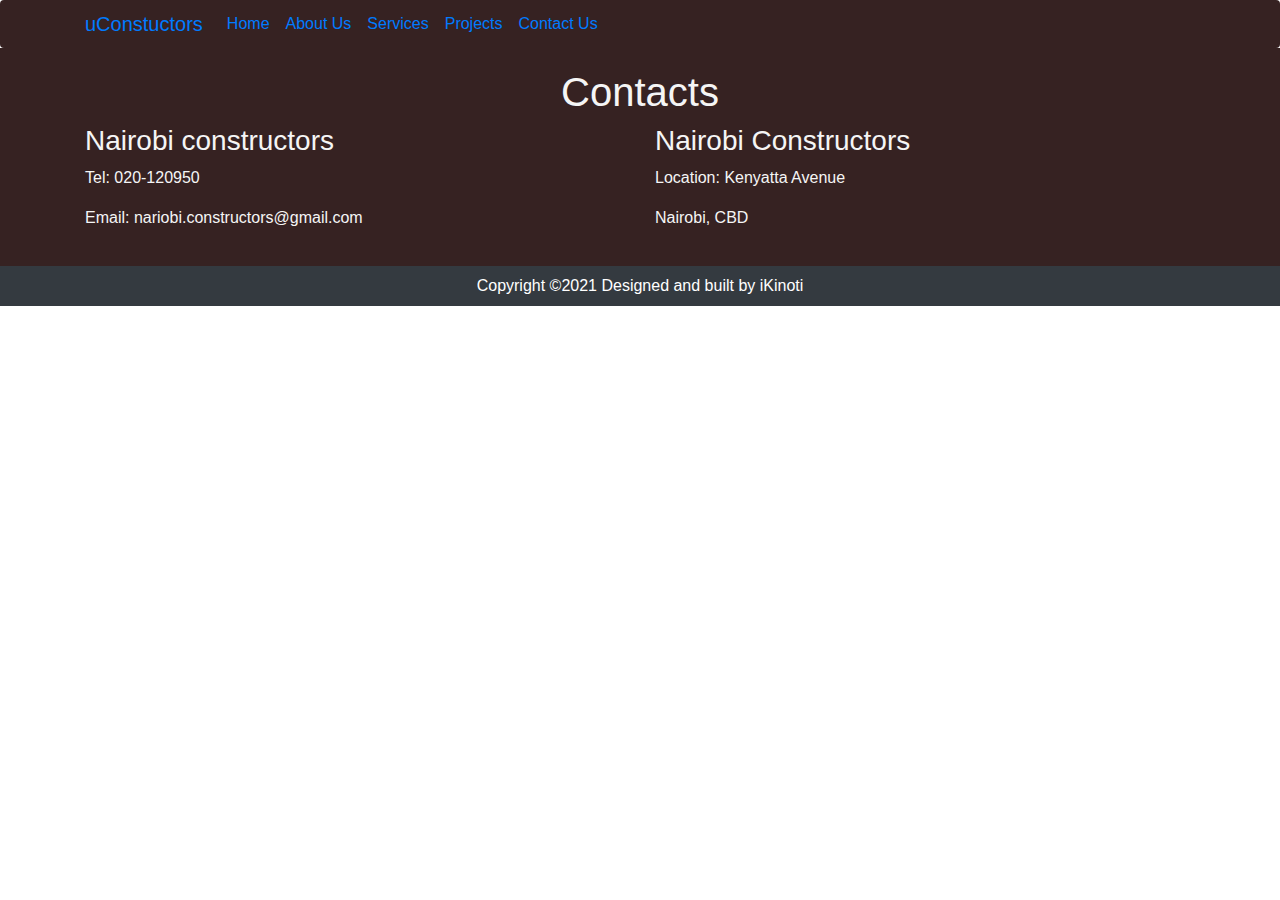
==== about.html @ 1c808e6c "adding navbar and footer to about page" ====
<!DOCTYPE html>
<html lang="en">
<head>
    <meta charset="UTF-8">
    <meta http-equiv="X-UA-Compatible" content="IE=edge">
    <meta name="viewport" content="width=device-width, initial-scale=1.0">
    <link rel="stylesheet" href="https://stackpath.bootstrapcdn.com/bootstrap/4.3.1/css/bootstrap.min.css" integrity="sha384-ggOyR0iXCbMQv3Xipma34MD+dH/1fQ784/j6cY/iJTQUOhcWr7x9JvoRxT2MZw1T" crossorigin="anonymous">
    <link rel="stylesheet" href="css/style.css">
    <script src="https://code.jquery.com/jquery-3.6.0.js" integrity="sha256-H+K7U5CnXl1h5ywQfKtSj8PCmoN9aaq30gDh27Xc0jk=" crossorigin="anonymous"></script>
    <script src="js/script.js"></script>
    <title>About Us</title>
</head>
<body>
    <nav
      class="navbar navbar-expand-lg navbar-darkshadow p-1 mb-1 rounded fixed-top "id="navbar">
      <div class="container">
        <a href="index.html" class="navbar-brand fw-bold fs-2">uConstuctors</a>
        <button
          class="navbar-toggler"
          type="button"
          data-bs-toggle="collapse"
          data-bs-target="#navmenu"
        >
          <span class="navbar-toggler-icon"></span>
        </button>
        <div class="collapse navbar-collapse" id="navmenu">
          <ul class="navbar-nav ms-auto fs-4">
            <li class="nav-item">
              <a href="#index.html" class="nav-link">Home</a>
            </li>
            <li class="nav-item">
              <a href="about.html" class="nav-link">About Us</a>
            </li>
            <li class="nav-item">
              <a href="service.html" class="nav-link">Services</a>
            </li>
            <li class="nav-item">
              <a href="project.html" class="nav-link">Projects</a>
            </li>
            <li class="nav-item">
              <a href="contact.html" class="nav-link">Contact Us</a>
            </li>
          </ul>
        </div>
      </div>
    </nav>

<section id="contactf" class="mt-5">
      <div class="container">
        <h1 class="text-center">Contacts</h1>
        <div class="row">
          <div class="col-md-6">
            <h3>Nairobi constructors</h3>
            <p>Tel: 020-120950</p>
            <p>Email: nariobi.constructors@gmail.com</p>
          </div>
          <div class="col-md-6">
            <h3>Nairobi Constructors</h3>
            <p>Location: Kenyatta Avenue</p>
            <p>Nairobi, CBD</p>
          </div>
        </div>
      </div>
    </section>
    <footer class="bg-dark text-center text-white">
      <div class="container">
        <p class="copyright mb-0 py-2">
          Copyright &copy;2021 Designed and built by iKinoti
        </p>
      </div>
    </footer>
</body>
</html>
---- css/style.css ----
#navbar {
  background-color: #362222
;
  color: whitesmoke;
}
#contactf {
  background-color: #362222
;
  color: whitesmoke;
  padding: 20px;
}
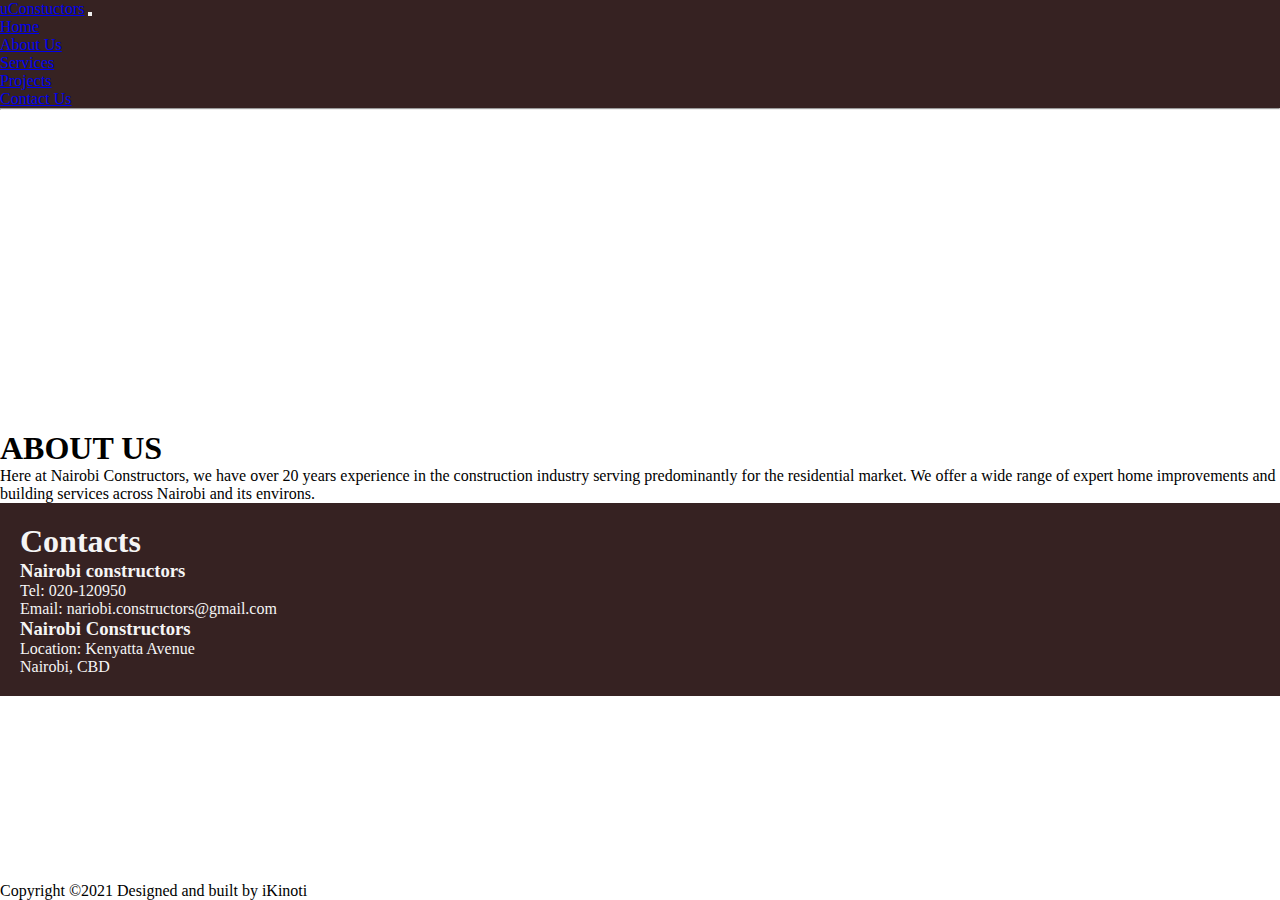
==== commit 6f18b839: "adding services" ====
--- a/about.html
+++ b/about.html
@@ -4,23 +4,19 @@
     <meta charset="UTF-8">
     <meta http-equiv="X-UA-Compatible" content="IE=edge">
     <meta name="viewport" content="width=device-width, initial-scale=1.0">
-    <link rel="stylesheet" href="https://stackpath.bootstrapcdn.com/bootstrap/4.3.1/css/bootstrap.min.css" integrity="sha384-ggOyR0iXCbMQv3Xipma34MD+dH/1fQ784/j6cY/iJTQUOhcWr7x9JvoRxT2MZw1T" crossorigin="anonymous">
+    <link href="https://cdn.jsdelivr.net/npm/bootstrap@5.0.2/dist/css/bootstrap.min.css" 
+    rel="stylesheet" integrity="sha384-EVSTQN3/azprG1Anm3QDgpJLIm9Nao0Yz1ztcQTwFspd3yD65VohhpuuCOmLASjC" crossorigin="anonymous">
     <link rel="stylesheet" href="css/style.css">
     <script src="https://code.jquery.com/jquery-3.6.0.js" integrity="sha256-H+K7U5CnXl1h5ywQfKtSj8PCmoN9aaq30gDh27Xc0jk=" crossorigin="anonymous"></script>
     <script src="js/script.js"></script>
-    <title>About Us</title>
+    <title>About</title>
 </head>
 <body>
     <nav
       class="navbar navbar-expand-lg navbar-darkshadow p-1 mb-1 rounded fixed-top "id="navbar">
       <div class="container">
         <a href="index.html" class="navbar-brand fw-bold fs-2">uConstuctors</a>
-        <button
-          class="navbar-toggler"
-          type="button"
-          data-bs-toggle="collapse"
-          data-bs-target="#navmenu"
-        >
+        <button class="navbar-toggler" type="button" data-bs-toggle="collapse" data-bs-target="#navmenu">
           <span class="navbar-toggler-icon"></span>
         </button>
         <div class="collapse navbar-collapse" id="navmenu">
@@ -45,7 +41,19 @@
       </div>
     </nav>
 
-<section id="contactf" class="mt-5">
+    <hr>
+
+    <section class="about" >
+      <div class="container">
+        <h1>ABOUT US</h1>
+        <p>Here at Nairobi Constructors, we have over 20 years experience
+           in the construction industry serving predominantly for the residential 
+           market. We offer a wide range of expert home improvements and building 
+           services across Nairobi and its environs.</p>
+      </div>
+    </section>
+
+    <section id="contactf" class="mt-5">
       <div class="container">
         <h1 class="text-center">Contacts</h1>
         <div class="row">
@@ -68,6 +76,6 @@
           Copyright &copy;2021 Designed and built by iKinoti
         </p>
       </div>
-    </footer>
+    </footer> 
 </body>
 </html>--- a/css/style.css
+++ b/css/style.css
@@ -1,11 +1,26 @@
+*{
+  padding: 0;
+  margin: 0;
+}
 #navbar {
-  background-color: #362222
-;
+  background-color: #362222;
   color: whitesmoke;
+  align-items: center;
 }
+
+.about{
+  align-items: center;
+  justify-content: center;
+  margin-top: 25%;
+}
+footer{
+  position: absolute;
+  bottom: 0;
+  width: 100%
+}
+
 #contactf {
-  background-color: #362222
-;
+  background-color: #362222;
   color: whitesmoke;
   padding: 20px;
-}+}
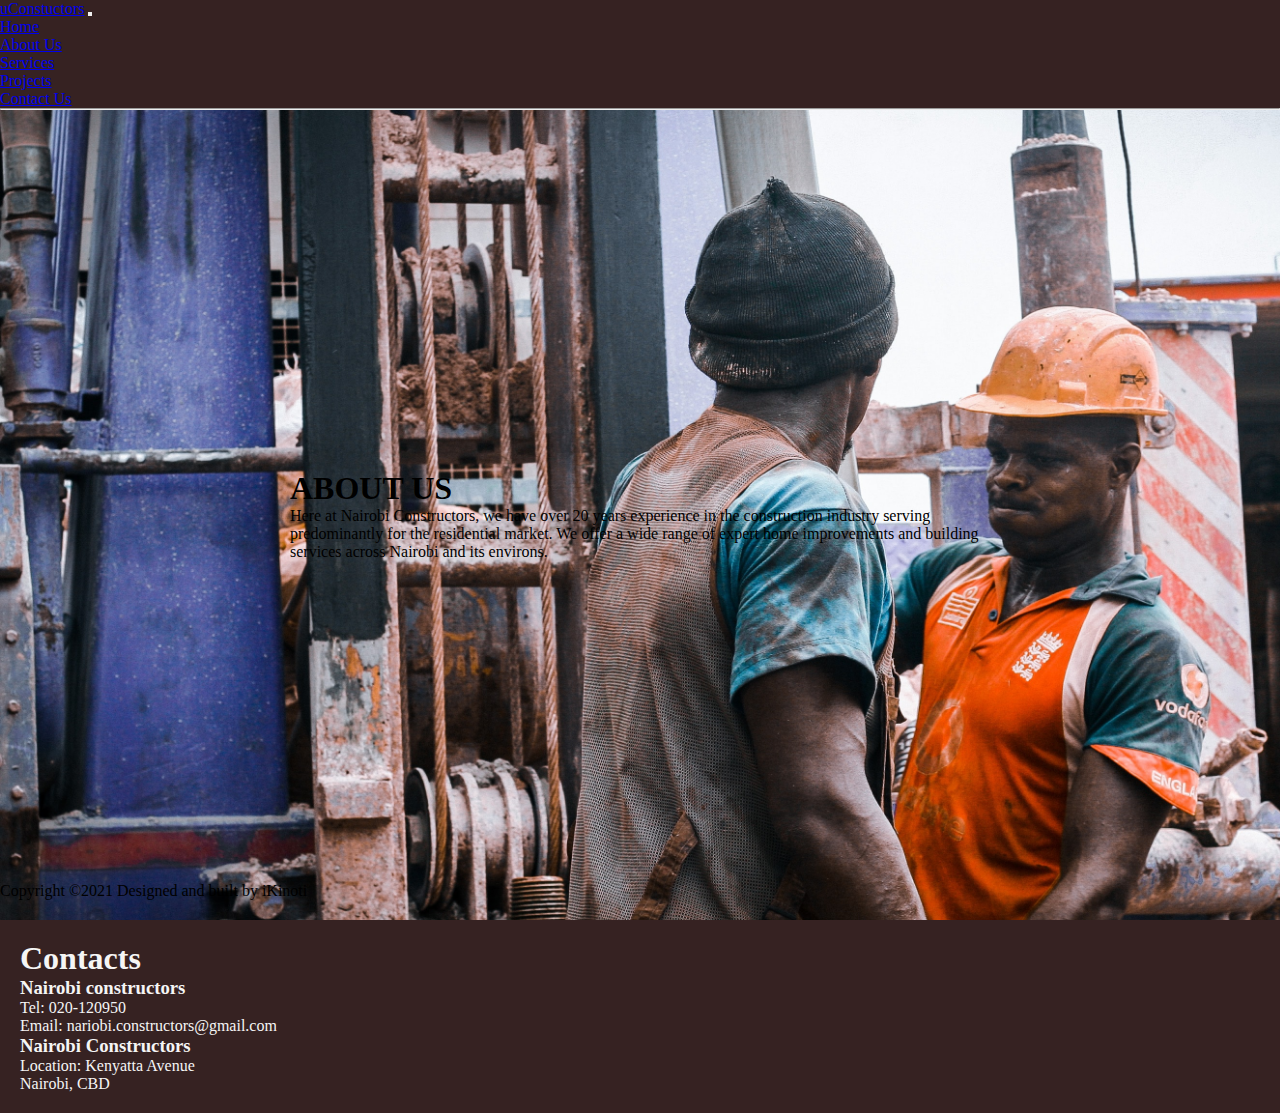
==== commit f3c8e702: "add about background image" ====
--- a/about.html
+++ b/about.html
@@ -44,12 +44,14 @@
     <hr>
 
     <section class="about" >
-      <div class="container">
-        <h1>ABOUT US</h1>
-        <p>Here at Nairobi Constructors, we have over 20 years experience
-           in the construction industry serving predominantly for the residential 
-           market. We offer a wide range of expert home improvements and building 
-           services across Nairobi and its environs.</p>
+      <div class="wrap">
+        <h1 class="text-center uppercase">ABOUT US</h1>
+        <div>
+          <p>Here at Nairobi Constructors, we have over 20 years experience
+            in the construction industry serving predominantly for the residential 
+            market. We offer a wide range of expert home improvements and building 
+            services across Nairobi and its environs.</p>
+        </div>
       </div>
     </section>
 
--- a/css/style.css
+++ b/css/style.css
@@ -1,6 +1,11 @@
 *{
   padding: 0;
   margin: 0;
+}
+body{
+  background-image: url(../assets/daniel-mensah-boafo-CPlVvVibKhA-unsplash.jpg);
+  background-size: cover;
+  background-repeat: no-repeat;
 }
 #navbar {
   background-color: #362222;
@@ -11,8 +16,15 @@
 .about{
   align-items: center;
   justify-content: center;
-  margin-top: 25%;
+  display: flex;
+  height: 90vh;
 }
+.wrap{
+  align-items: center;
+  justify-content: center;
+  max-width: 700px;
+}
+
 footer{
   position: absolute;
   bottom: 0;
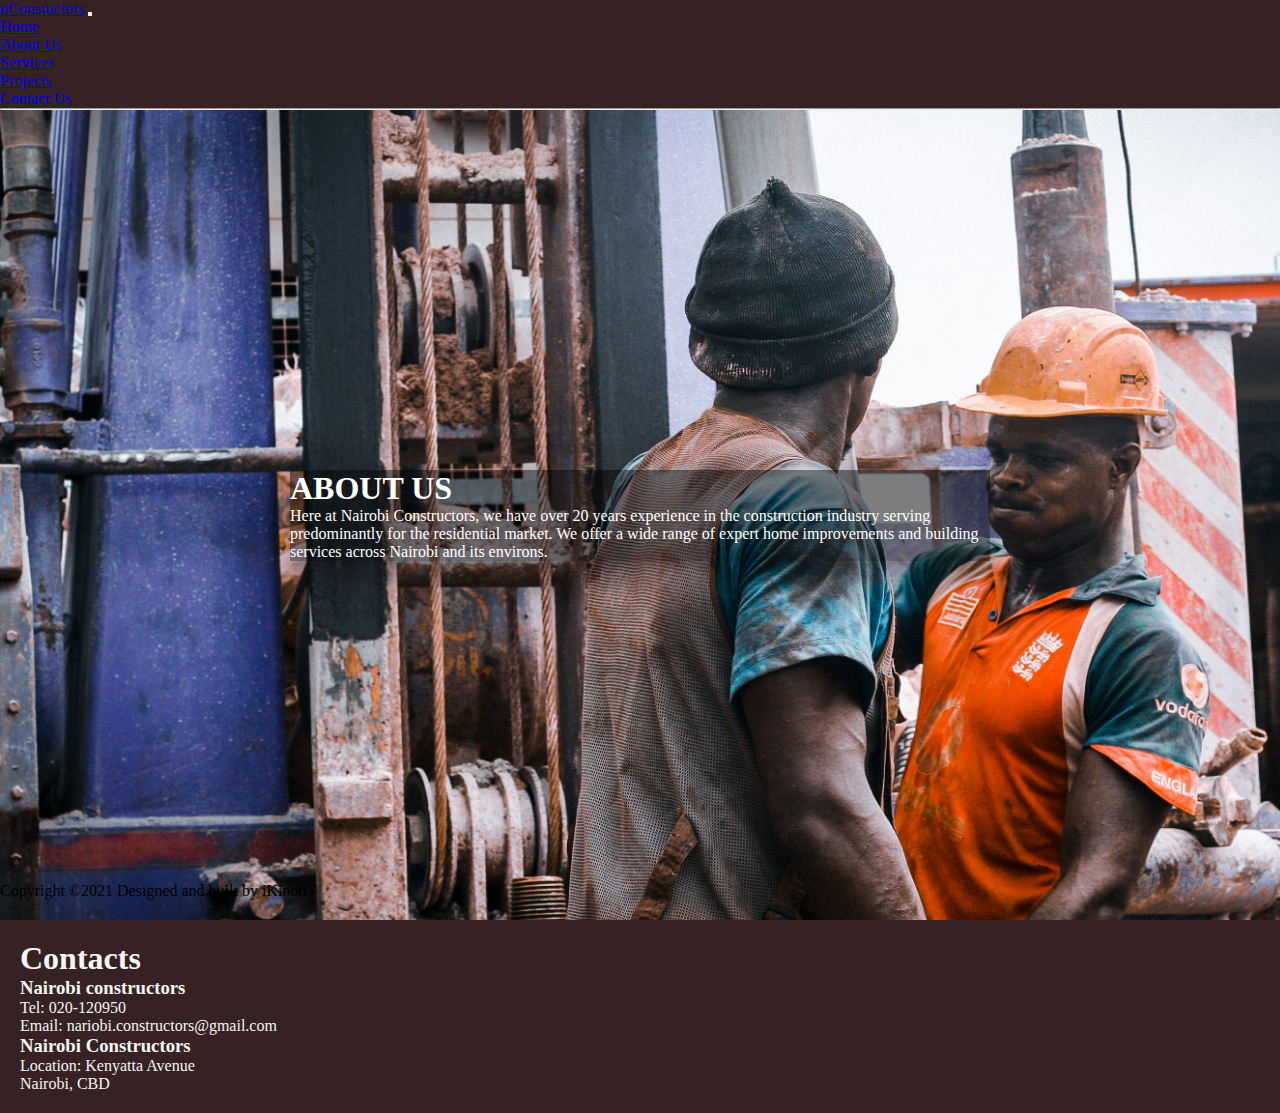
==== commit e93105b1: "styling about page" ====
--- a/about.html
+++ b/about.html
@@ -47,7 +47,7 @@
       <div class="wrap">
         <h1 class="text-center uppercase">ABOUT US</h1>
         <div>
-          <p>Here at Nairobi Constructors, we have over 20 years experience
+          <p class="text-center">Here at Nairobi Constructors, we have over 20 years experience
             in the construction industry serving predominantly for the residential 
             market. We offer a wide range of expert home improvements and building 
             services across Nairobi and its environs.</p>
--- a/css/style.css
+++ b/css/style.css
@@ -20,9 +20,12 @@
   height: 90vh;
 }
 .wrap{
+  color: #fff;
   align-items: center;
   justify-content: center;
   max-width: 700px;
+  background: rgba(0, 0, 0, 0.5);
+  box-shadow: 0 15px 35px rgba(0, 0, 0, 0.5);
 }
 
 footer{
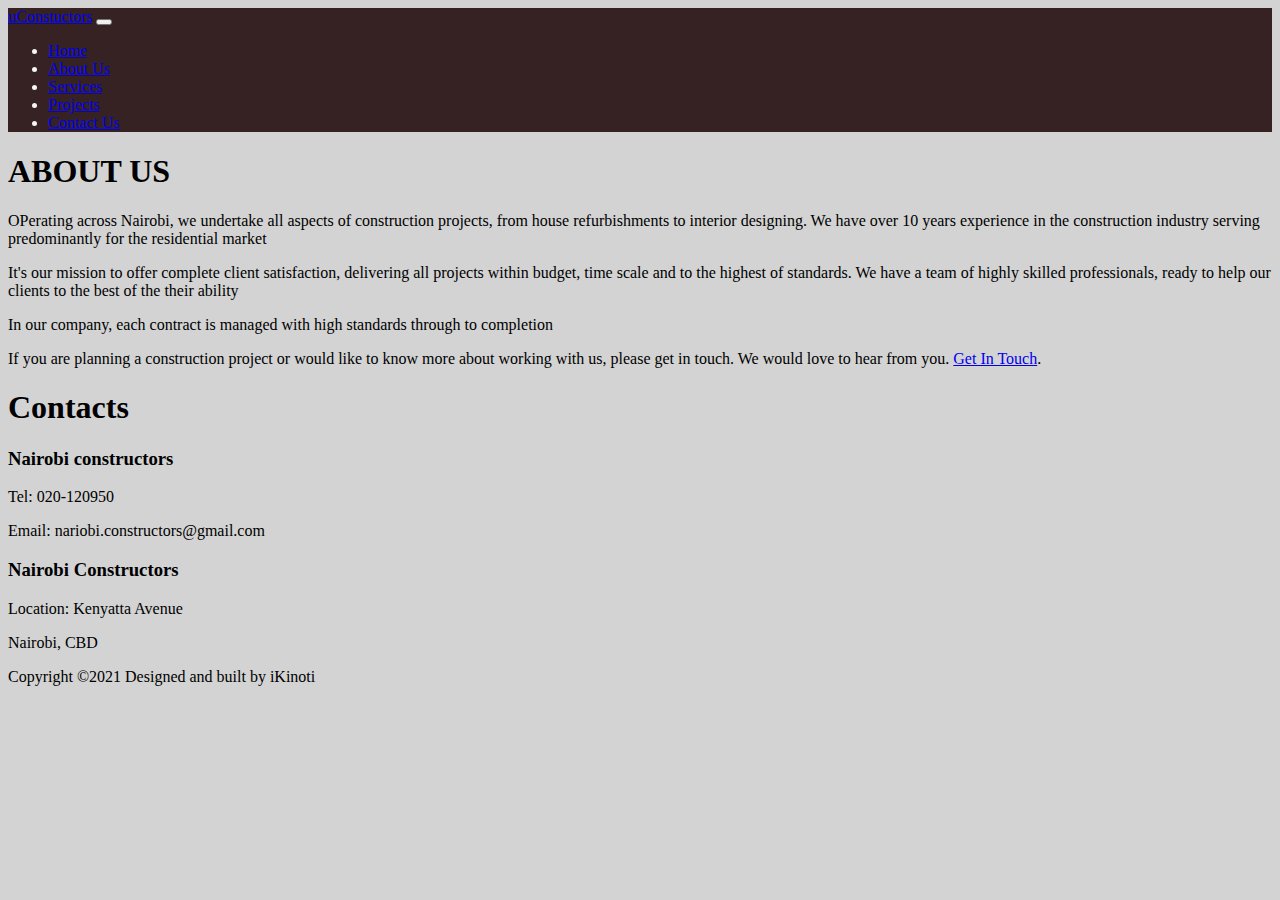
==== commit 7ea2ae67: "Add about section" ====
--- a/about.html
+++ b/about.html
@@ -1,22 +1,46 @@
 <!DOCTYPE html>
 <html lang="en">
-<head>
-    <meta charset="UTF-8">
-    <meta http-equiv="X-UA-Compatible" content="IE=edge">
-    <meta name="viewport" content="width=device-width, initial-scale=1.0">
-    <link href="https://cdn.jsdelivr.net/npm/bootstrap@5.0.2/dist/css/bootstrap.min.css" 
-    rel="stylesheet" integrity="sha384-EVSTQN3/azprG1Anm3QDgpJLIm9Nao0Yz1ztcQTwFspd3yD65VohhpuuCOmLASjC" crossorigin="anonymous">
-    <link rel="stylesheet" href="css/style.css">
-    <script src="https://code.jquery.com/jquery-3.6.0.js" integrity="sha256-H+K7U5CnXl1h5ywQfKtSj8PCmoN9aaq30gDh27Xc0jk=" crossorigin="anonymous"></script>
+  <head>
+    <meta charset="UTF-8" />
+    <meta http-equiv="X-UA-Compatible" content="IE=edge" />
+    <meta name="viewport" content="width=device-width, initial-scale=1.0" />
+    <link rel="head icon" href="./assets/logo2.png" type="image/png" />
+    <link
+      href="https://cdn.jsdelivr.net/npm/bootstrap@5.0.2/dist/css/bootstrap.min.css"
+      rel="stylesheet"
+      integrity="sha384-EVSTQN3/azprG1Anm3QDgpJLIm9Nao0Yz1ztcQTwFspd3yD65VohhpuuCOmLASjC"
+      crossorigin="anonymous"
+    />
+    <link rel="stylesheet" href="./css/style.css" />
+    <script
+      src="https://code.jquery.com/jquery-3.6.0.js"
+      integrity="sha256-H+K7U5CnXl1h5ywQfKtSj8PCmoN9aaq30gDh27Xc0jk="
+      crossorigin="anonymous"
+    ></script>
     <script src="js/script.js"></script>
-    <title>About</title>
-</head>
-<body>
+    <title>About Us</title>
+  </head>
+  <body>
     <nav
-      class="navbar navbar-expand-lg navbar-darkshadow p-1 mb-1 rounded fixed-top "id="navbar">
+      class="
+        navbar navbar-expand-lg navbar-dark
+        shadow
+        p-1
+        mb-1
+        rounded
+        fixed-top
+      "
+      id="navbar"
+    >
       <div class="container">
         <a href="index.html" class="navbar-brand fw-bold fs-2">uConstuctors</a>
-        <button class="navbar-toggler" type="button" data-bs-toggle="collapse" data-bs-target="#navmenu">
+
+        <button
+          class="navbar-toggler"
+          type="button"
+          data-bs-toggle="collapse"
+          data-bs-target="#navmenu"
+        >
           <span class="navbar-toggler-icon"></span>
         </button>
         <div class="collapse navbar-collapse" id="navmenu">
@@ -41,16 +65,33 @@
       </div>
     </nav>
 
-    <hr>
+    <!-- end of nav bar section -->
 
-    <section class="about" >
+    <section class="about">
       <div class="wrap">
         <h1 class="text-center uppercase">ABOUT US</h1>
         <div>
-          <p class="text-center">Here at Nairobi Constructors, we have over 20 years experience
-            in the construction industry serving predominantly for the residential 
-            market. We offer a wide range of expert home improvements and building 
-            services across Nairobi and its environs.</p>
+          <p class="text-center">
+            OPerating across Nairobi, we undertake all aspects of construction
+            projects, from house refurbishments to interior designing. We have
+            over 10 years experience in the construction industry serving
+            predominantly for the residential market
+          </p>
+          <p>
+            It's our mission to offer complete client satisfaction, delivering
+            all projects within budget, time scale and to the highest of
+            standards. We have a team of highly skilled professionals, ready to
+            help our clients to the best of the their ability
+          </p>
+          <p>
+            In our company, each contract is managed with high standards through
+            to completion
+          </p>
+          <p>
+            If you are planning a construction project or would like to know
+            more about working with us, please get in touch. We would love to
+            hear from you. <a href="contact.html">Get In Touch</a>.
+          </p>
         </div>
       </div>
     </section>
@@ -78,6 +119,6 @@
           Copyright &copy;2021 Designed and built by iKinoti
         </p>
       </div>
-    </footer> 
-</body>
-</html>+    </footer>
+  </body>
+</html>
--- a/css/style.css
+++ b/css/style.css
@@ -1,41 +1,21 @@
-*{
-  padding: 0;
-  margin: 0;
-}
-body{
-  background-image: url(../assets/daniel-mensah-boafo-CPlVvVibKhA-unsplash.jpg);
-  background-size: cover;
-  background-repeat: no-repeat;
+/* <<<<<<< HEAD */
+body {
+  background-color: lightgrey;
 }
 #navbar {
   background-color: #362222;
   color: whitesmoke;
-  align-items: center;
 }
-
-.about{
-  align-items: center;
-  justify-content: center;
-  display: flex;
-  height: 90vh;
+#showcase {
+  margin-top: 80px;
 }
-.wrap{
-  color: #fff;
-  align-items: center;
-  justify-content: center;
-  max-width: 700px;
-  background: rgba(0, 0, 0, 0.5);
-  box-shadow: 0 15px 35px rgba(0, 0, 0, 0.5);
+#sectionW {
+  margin-top: 100px;
 }
-
-footer{
-  position: absolute;
-  bottom: 0;
-  width: 100%
+#sectionM {
+  margin-top: 100px;
+  margin-bottom: 0;
+  padding: 50px;
+  color: whitesmoke;
+  background-color: #000000;
 }
-
-#contactf {
-  background-color: #362222;
-  color: whitesmoke;
-  padding: 20px;
-}
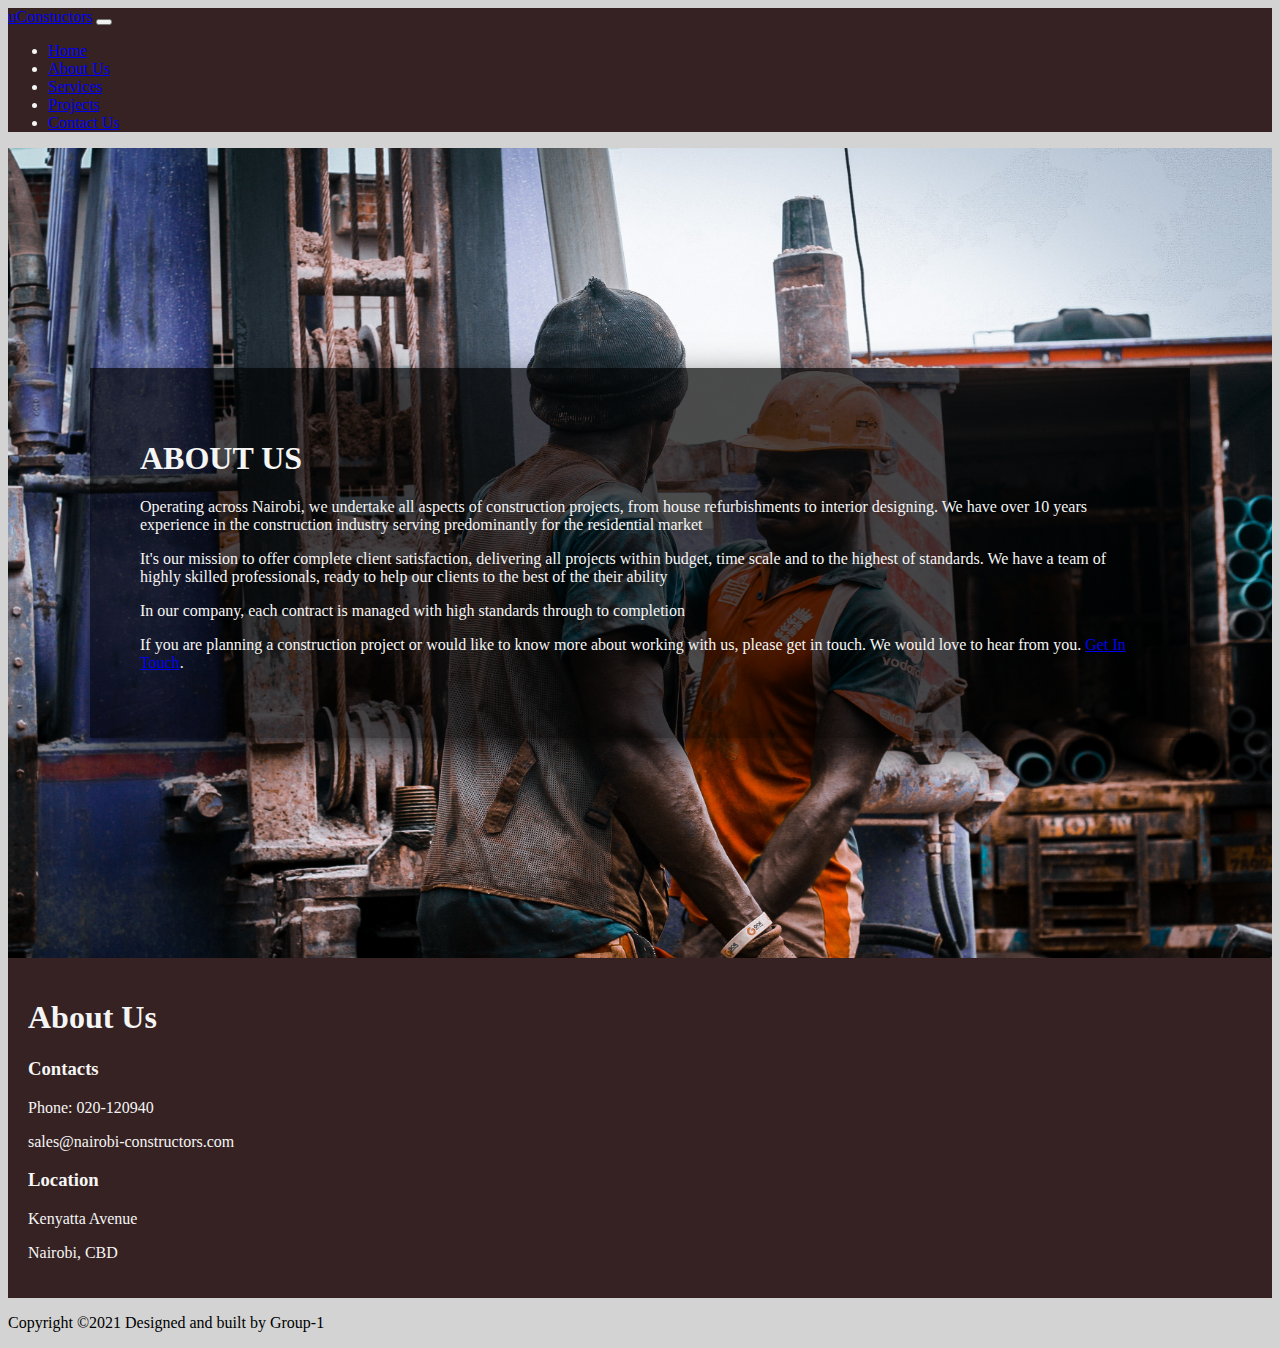
==== commit 917f91f7: "style the contact section" ====
--- a/about.html
+++ b/about.html
@@ -72,7 +72,7 @@
         <h1 class="text-center uppercase">ABOUT US</h1>
         <div>
           <p class="text-center">
-            OPerating across Nairobi, we undertake all aspects of construction
+            Operating across Nairobi, we undertake all aspects of construction
             projects, from house refurbishments to interior designing. We have
             over 10 years experience in the construction industry serving
             predominantly for the residential market
@@ -98,25 +98,26 @@
 
     <section id="contactf" class="mt-5">
       <div class="container">
-        <h1 class="text-center">Contacts</h1>
-        <div class="row">
-          <div class="col-md-6">
-            <h3>Nairobi constructors</h3>
-            <p>Tel: 020-120950</p>
-            <p>Email: nariobi.constructors@gmail.com</p>
+        <h1 class="text-center">About Us</h1>
+        <div class="row text-center">
+          <div class="col-md-6 text-start">
+            <h3>Contacts</h3>
+            <p>Phone: 020-120940</p>
+            <p>sales@nairobi-constructors.com</p>
           </div>
-          <div class="col-md-6">
-            <h3>Nairobi Constructors</h3>
-            <p>Location: Kenyatta Avenue</p>
+          <div class="col-md-6 text-end">
+            <h3>Location</h3>
+            <p>Kenyatta Avenue</p>
             <p>Nairobi, CBD</p>
           </div>
         </div>
       </div>
     </section>
+
     <footer class="bg-dark text-center text-white">
       <div class="container">
         <p class="copyright mb-0 py-2">
-          Copyright &copy;2021 Designed and built by iKinoti
+          Copyright &copy;2021 Designed and built by Group-1
         </p>
       </div>
     </footer>
--- a/css/style.css
+++ b/css/style.css
@@ -19,3 +19,47 @@
   color: whitesmoke;
   background-color: #000000;
 }
+.about,
+.service {
+  background-repeat: no-repeat;
+  background-size: 100% 100%;
+  background-position: center center;
+  align-items: center;
+  justify-content: center;
+  display: flex;
+  height: 90vh;
+}
+.about {
+  background-image: url(../assets/daniel-mensah-boafo-CPlVvVibKhA-unsplash.jpg);
+}
+.service {
+  background-image: url("../assets/costruction.jpg");
+}
+
+.wrap {
+  color: whitesmoke;
+  align-items: center;
+  max-width: 1000px;
+  padding: 50px;
+  background: rgba(0, 0, 0, 0.7);
+  box-shadow: 0 15px 35px rgba(0, 0, 0, 0.8);
+}
+
+#submit-btn {
+  margin-left: 5px;
+  float: right;
+}
+#contact-us {
+  text-align: center;
+}
+#clientForm {
+  display: flex;
+  justify-content: center;
+  align-items: center;
+}
+#contactf {
+  background-color: #362222;
+  color: whitesmoke;
+  padding: 20px;
+  margin-top: 0 !important;
+}
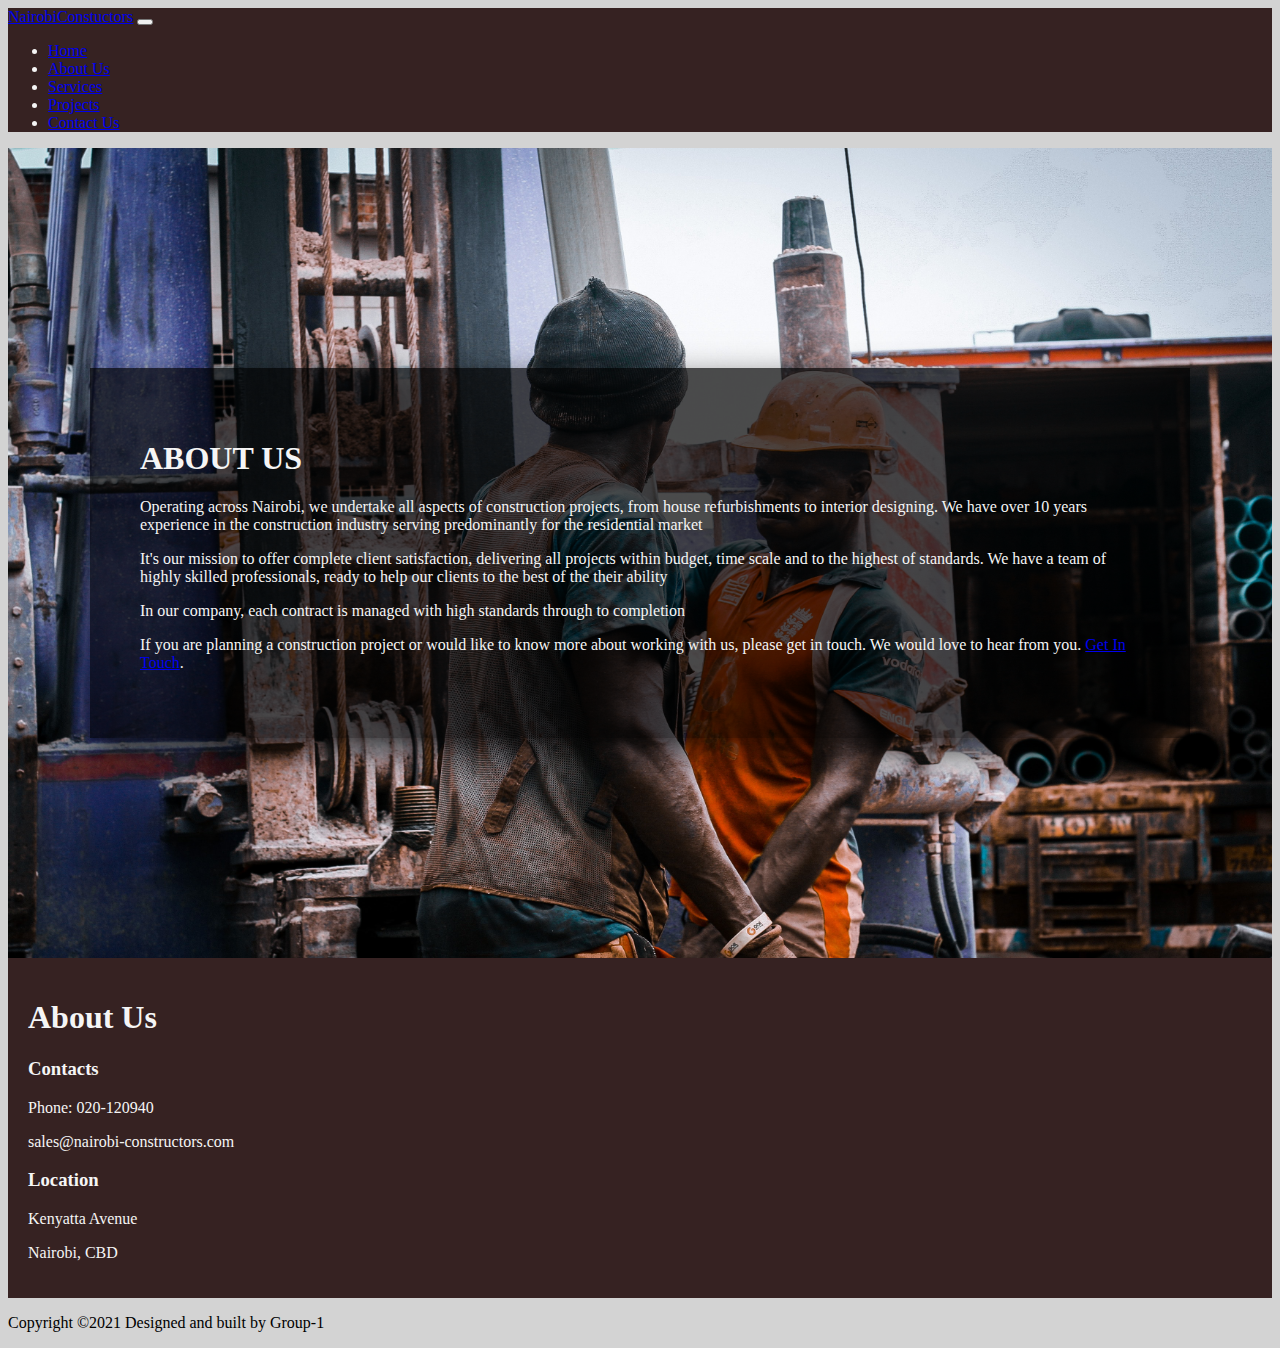
==== commit 3b0149c4: "rename logo name" ====
--- a/about.html
+++ b/about.html
@@ -33,7 +33,9 @@
       id="navbar"
     >
       <div class="container">
-        <a href="index.html" class="navbar-brand fw-bold fs-2">uConstuctors</a>
+        <a href="index.html" class="navbar-brand fw-bold fs-2"
+          >NairobiConstuctors</a
+        >
 
         <button
           class="navbar-toggler"
@@ -46,7 +48,7 @@
         <div class="collapse navbar-collapse" id="navmenu">
           <ul class="navbar-nav ms-auto fs-4">
             <li class="nav-item">
-              <a href="#index.html" class="nav-link">Home</a>
+              <a href="index.html" class="nav-link">Home</a>
             </li>
             <li class="nav-item">
               <a href="about.html" class="nav-link">About Us</a>
